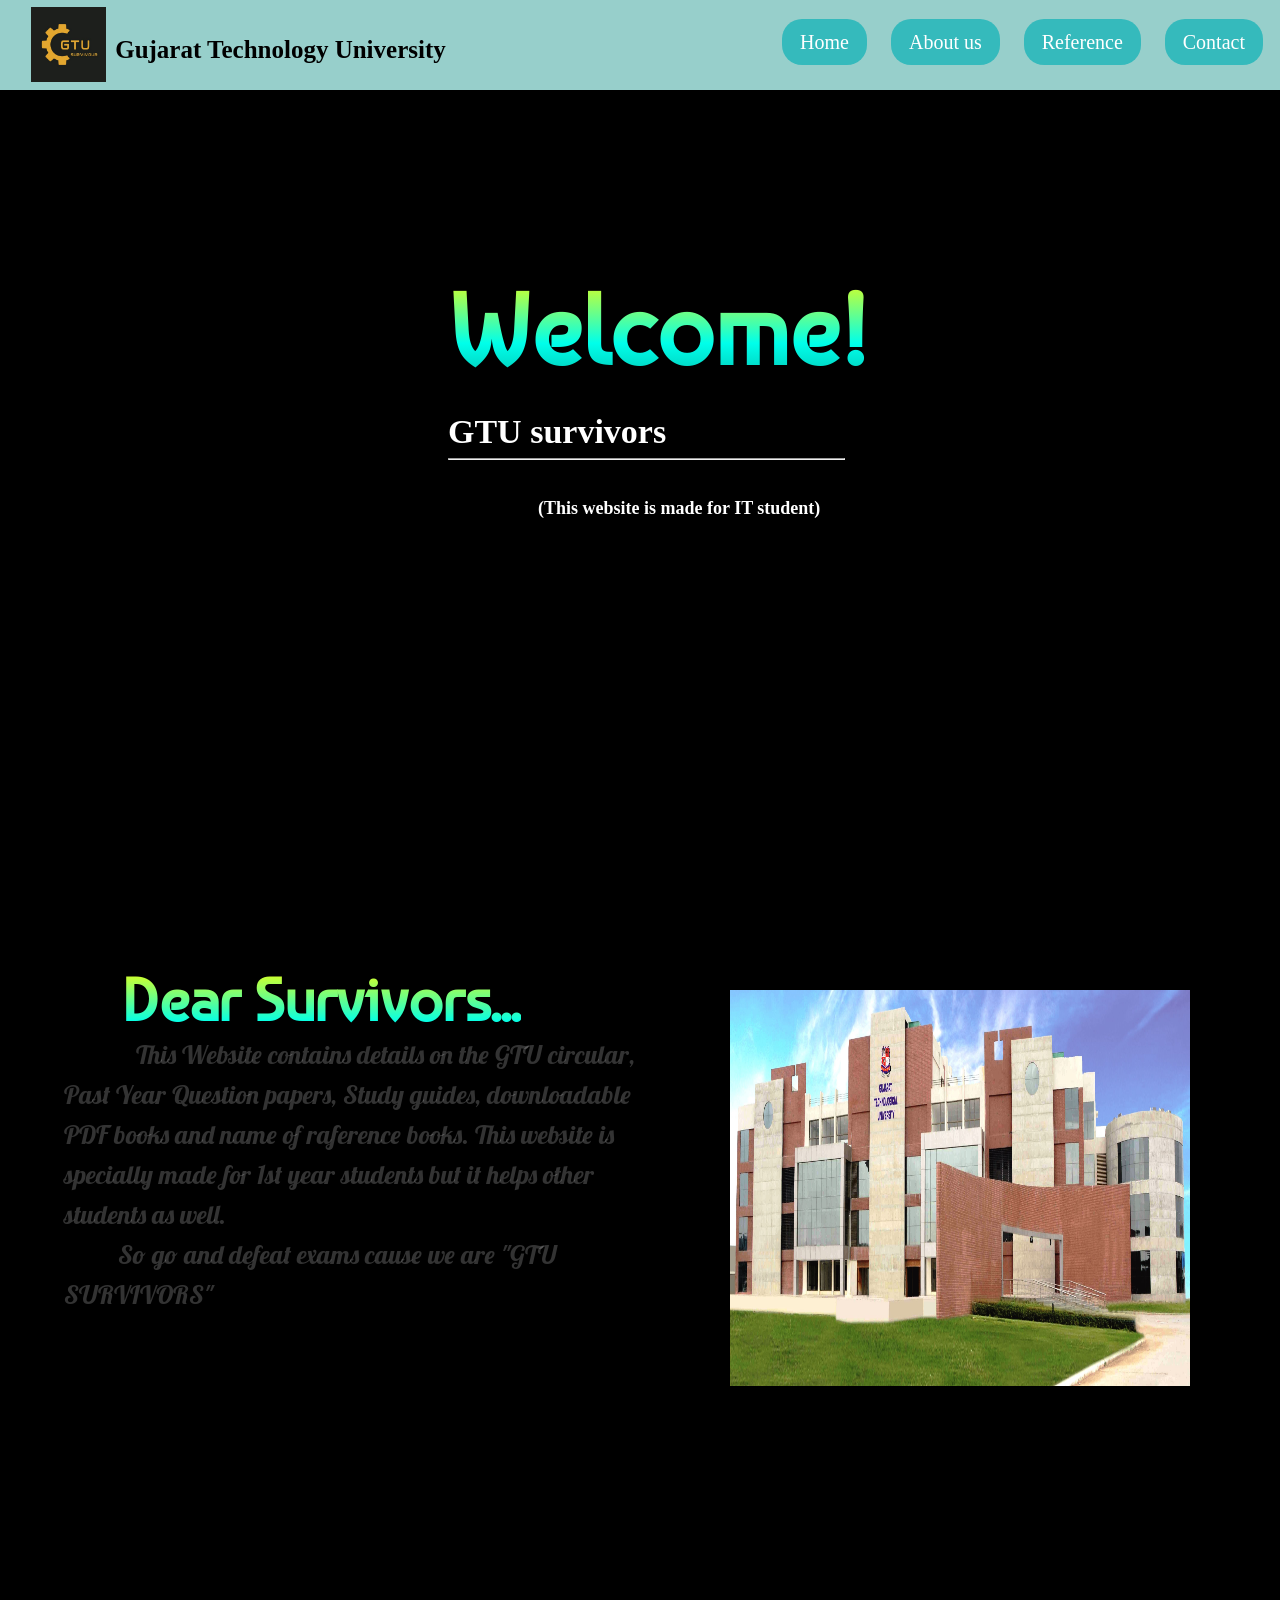
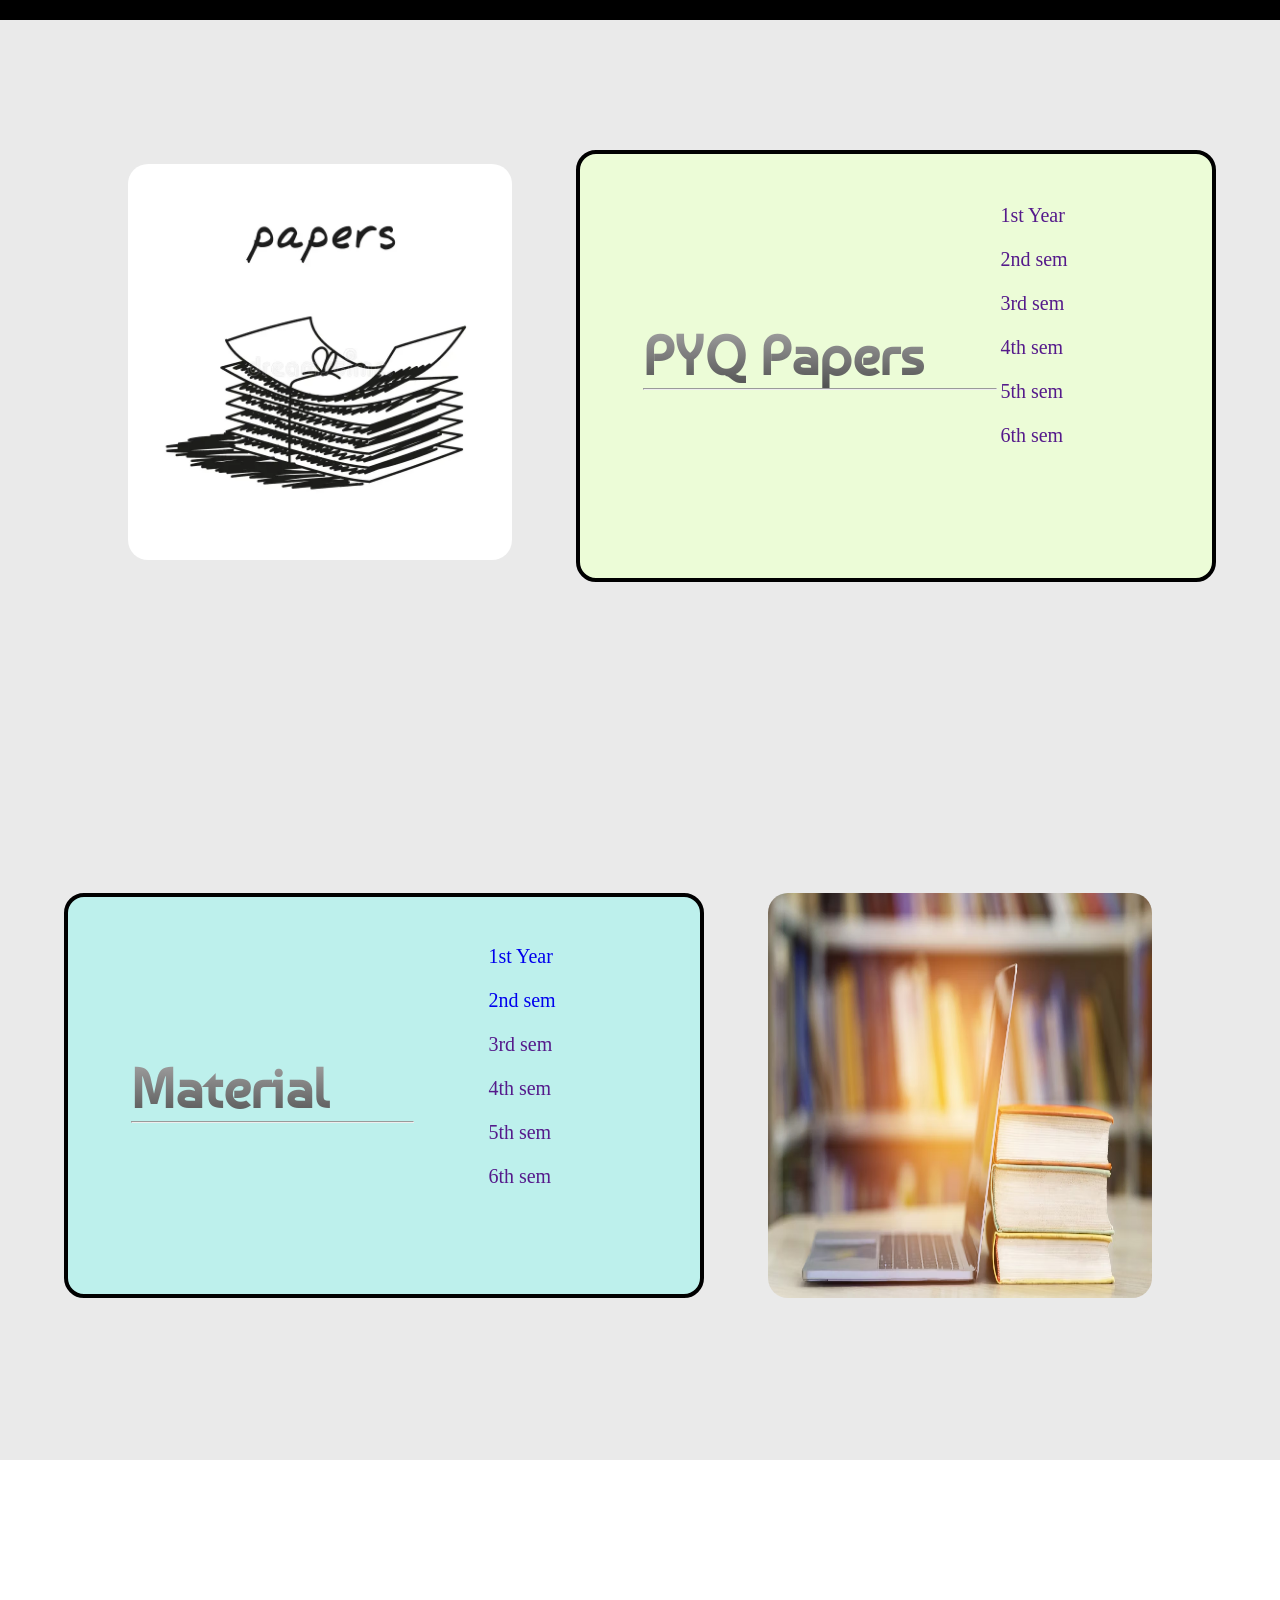
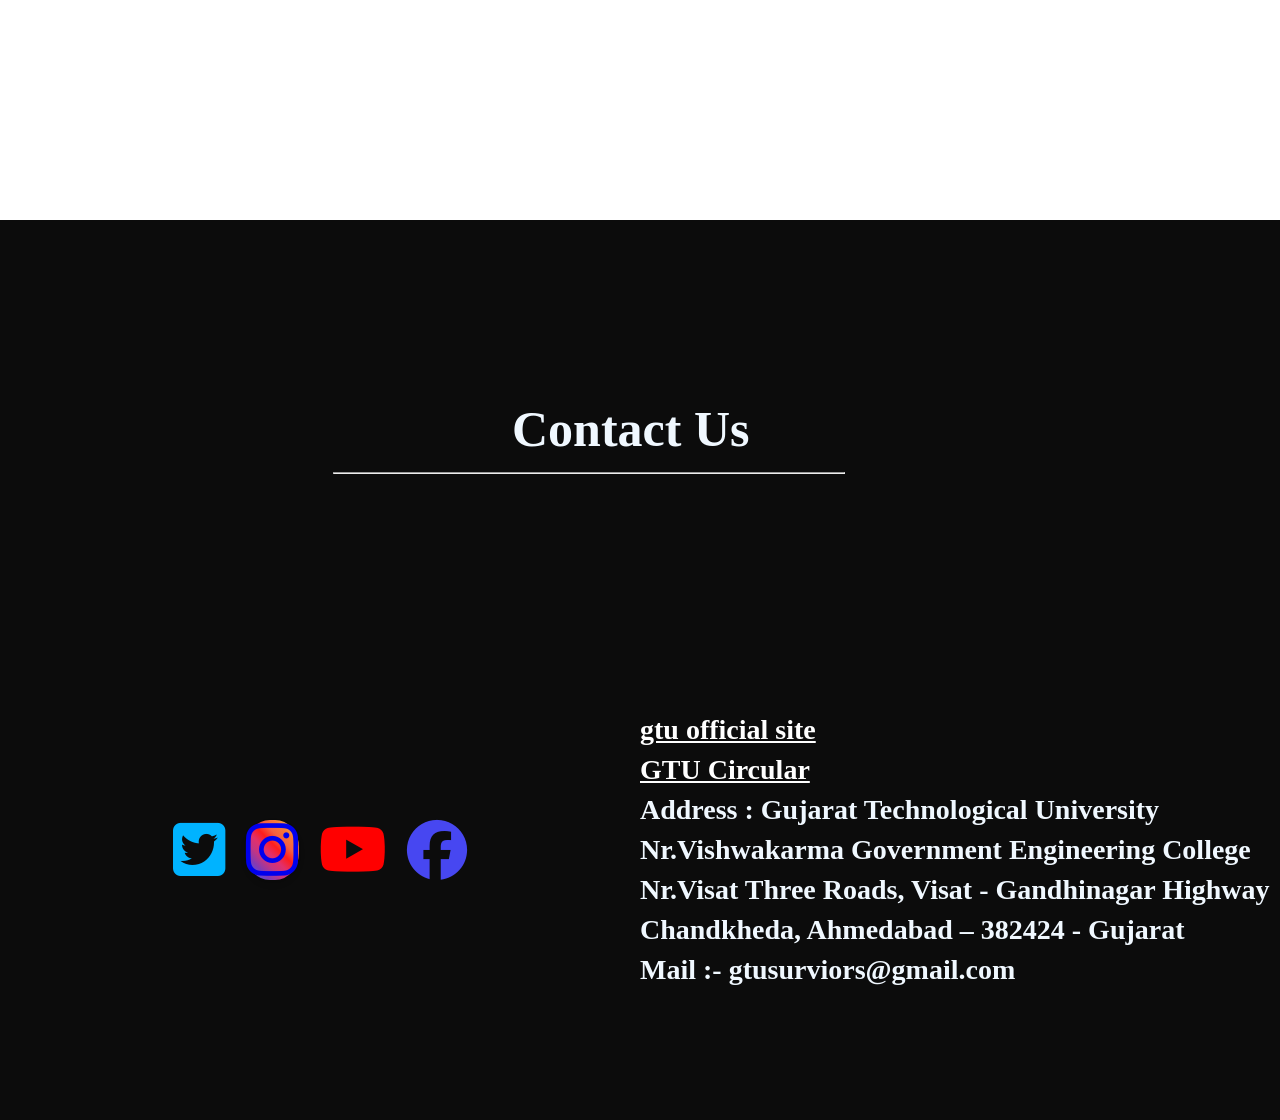
==== index.html @ f7d52155 "Add files via upload" ====
<!DOCTYPE html>
<html lang="en">
<head>
    <meta charset="UTF-8">
    <meta name="viewport" content="width=device-width, initial-scale=1.0">
    <link rel="stylesheet" href="https://cdnjs.cloudflare.com/ajax/libs/font-awesome/6.5.1/css/all.min.css"
     integrity="sha512-DTOQO9RWCH3ppGqcWaEA1BIZOC6xxalwEsw9c2QQeAIftl+Vegovlnee1c9QX4TctnWMn13TZye+giMm8e2LwA=="
     crossorigin="anonymous" referrerpolicy="no-referrer">
     <link rel="stylesheet" href="style.css">
     <link rel="preconnect" href="https://fonts.googleapis.com">
    <link rel="preconnect" href="https://fonts.gstatic.com" crossorigin>
    <link href="https://fonts.googleapis.com/css2?family=Baumans&display=swap" rel="stylesheet">
    <link href="https://fonts.googleapis.com/css2?family=Baumans&family=Lobster&display=swap" rel="stylesheet">
    <title>GTU-geeks2</title>
</head>
<body>
    <!-- navbar -->
    <div class="navbar bg">
        <div id="logo"><img src="omputer.jpg"></div>
        <div class="tag"><b>Gujarat Technology University</b></div>
        <div class="a1">
            <a href="#1">Home</a>   <a href="#2">About us</a>   <a href="#3">Reference</a>     <a href="#4">Contact</a>
        </div>
    </div>


    <!-- home page -->
    <div class="home" id="1">
        <video class="h_video" autoplay loop muted src="video.mp4" ></video> 
        <h1>
            <span id="s">Welcome!</span><br>
           <span style="font-size: 34px;background: transparent;">GTU survivors</span> <hr class="horizon">&nbsp;&nbsp;&nbsp;&nbsp;&nbsp;
           <span style="font-size: 18px;background: transparent;">(This website is made for IT student)</span>
        </h1>
    </div>

    <!-- about us page -->

    <div class="aboutUs">
        <div class="home2" id="2">
            <div class="infoH2">
                <span class="h2">Dear Survivors...</span><br>
                <div class="spanh2"> &nbsp;&nbsp;&nbsp;&nbsp;&nbsp;&nbsp;&nbsp;&nbsp;&nbsp;&nbsp;&nbsp;
                    This Website contains details on the GTU circular,
                    Past Year Question papers, Study guides, 
                    downloadable PDF books and name of raference books.
                    This website is specially made for 1st year students but it 
                    helps other students as well.<br>
                    &nbsp;&nbsp;&nbsp;&nbsp;&nbsp;&nbsp;&nbsp;&nbsp;
                    So go and defeat exams cause we are "GTU SURVIVORS"
                    </div>
            </div>
            <img class="imgH2" src="gtubuilding.jpg">
        </div>
    </div>

    <!-- details -->
    <div class="details2">
        <div class="material">
            <h1 class="h2material">PYQ Papers<hr style="color: aliceblue;"></h1>
            <div class="materiallist">
                <a href="">1st Year</a>
                <a href="">2nd sem</a>
                <a href="">3rd sem</a>
                <a href="">4th sem</a>
                <a href="">5th sem</a>
                <a href="">6th sem</a>
            </div>
        </div>
        <img class="materialimage" src="paper.jpg">
    </div>
    <div class="details" id="3">
        <div class="pyq">
            <h1 class="h2pyq">Material<hr style="color: aliceblue;width: 80%;"></h1>
            <div class="paperlist">
                <a href="https://drive.google.com/drive/folders/1Lse1M5qjCbOktgr1CUsUf7OG6_MqWF1F">1st Year</a>
                <a href="https://drive.google.com/drive/folders/1UkdWDVc6D-454zZdxAjx0i83qj8YsvcY">2nd sem</a>
                <a href="">3rd sem</a>
                <a href="">4th sem</a>
                <a href="">5th sem</a>
                <a href="">6th sem</a>
            </div>
        </div>
        <img class="paperimage" src="material.jpg">
    </div>
    
   
    
    <!------------------------ footer ----------------->
    <div class="footer" id="4">
        <h1 class="h1footer">Contact Us</h1>
        <hr style="color: aliceblue;width: 40%;position: absolute;top: 28%;left: 26%;">
      
        <div class="contact">
            <div class="seeUs">
              <div class="icon">
                    <a href="https://twitter.com/GTUoffice?t=cLv5PcO_n-LLeX35tz7zXQ&s=09"><i id = "twitter" class="fa-brands fa-square-twitter"></i></a>
                    <a href="https://www.instagram.com/invites/contact/?i=34jybbf576c0&utm_content=1og2ou3"><i id = "instagram" class="fa-brands fa-instagram"></i></a>               
                    <a href="https://www.youtube.com/c/GujaratTechnologicalUniversity"><i id = "youtube" class="fa-brands fa-youtube"></i></a>               
                    <a href="https://www.facebook.com/gtuoffice/"><i id = "facebook" class="fa-brands fa-facebook"></i></a>
                </div>
            </div>
            <div class="follow">
            <span style="line-height: 40px;"><a href="https://www.gtu.ac.in/" style="color: white;">gtu official site</a><br>
                <a href="https://www.gtu.ac.in/Circular.aspx" style="color: white;">GTU Circular</a><br>
              Address : Gujarat Technological University
              Nr.Vishwakarma Government Engineering College Nr.Visat Three Roads, Visat - Gandhinagar Highway
              Chandkheda, Ahmedabad – 382424 - Gujarat<br>
              Mail :- gtusurviors@gmail.com<br>  
            </span>
            </div>
          </div>
    </div>

    <!------------------------ script ----------------->
    <script>
        const nav = document.querySelector('.navbar');
        window.addEventListener("scroll",function(){
            if(window.scrollY <= 1230){
                nav.classList.add("bg");
                nav.classList.remove("scrolled");
            }else{
                nav.classList.remove("bg");
                nav.classList.add("scrolled");
            }
        })
    </script>
</body>
</html>
---- style.css ----
* {
    box-sizing: border-box;
    margin: 0;
    padding: 0;
}

.navbar {
    z-index: 2;
    position: fixed;
    width: 100%;
    padding: 7px;
    padding-top: 15px;
    height: 90px;
    display: flex;
    justify-content: right;
    opacity: 1;
}

.bg {
    background: rgba(177, 243, 238, 0.854);
}

.scrolled {
    background: rgba(255, 255, 255, 0.1);
    /* box-shadow: 0 8px 32px 0 rgba(31, 38, 135, 0.37); */
    backdrop-filter: blur(3.5px);
    -webkit-backdrop-filter: blur(3.5px);
    border-radius: 10px;
    border: 1px solid rgba(255, 255, 255, 0.18);
}

#logo img {
    position: absolute;
    height: 75px;
    width: 75px;
    left: 5px;
    margin-left: 2%;
    top: 7px;
}

.tag {
    position: absolute;
    top: 40%;
    left: 9%;
    font-size: 25px;
}

.a1 {
    margin-top: 16px;
}

#a1 {
    display: none;
}

.a1>a {
    text-decoration: none;
    color: white;
    position: relative;
    background: rgb(53, 186, 188);
    text-align: center;
    padding: 12px 18px 12px 18px;
    font-size: 20px;
    border-radius: 20px;
    margin: 10px;
}

.a1>a:hover {
    color: rgb(235, 248, 165);
    transition: 800ms;
    box-shadow: 1px 1px 20px rgb(235, 248, 165);
}

/****************    home    *******************/
.home {
    position: absolute;
    height: 100%;
    width: 100%;
    background: black;
    
}

.h_video {
    width: 100%;
    opacity: 0.5;
}
.horizon{
    width: 100%;
    color: white;
    animation: hori 1500ms;
}
@keyframes hori{
    0%{
        width: 0%;
    }
    85% ,100%{
        width: 100%;
    }
}
#s {
    font-size: 100px;
    animation: welcome 1s ease-in;
        font-family: "Baumans", system-ui;
        font-style: normal;
    font-weight: bold;
    background: linear-gradient(yellow ,rgb(0, 255, 234) 30%,black);
    color: transparent;
    -webkit-background-clip: text;
    background-clip: text;
    padding-bottom: 125px;
}

@keyframes welcome {
    0% {
        margin: 100px;
        opacity: 0;
    }

    100% {
        margin: 0;
        opacity: 1;
    }
}

h1 {
    color: white;
    background: transparent;
    font-size: 60px;
    position: absolute;
    top: 30%;
    bottom: 40%;
    left: 35%;
    right: 34%;
}

/****************    About us    *******************/
.aboutUs {
    position: absolute;
    top: 100%;
    height: 90%;
    width: 100%;
    background: white;
}

.home2 {
    background-color: black;
    height: 90%;
    width: 100%;
    position: absolute;
    display: flex;
    justify-content: center;
}

.infoH2 {
    background-color: transparent;
    margin: 5% 0% 5% 5%;
    height: 70%;
    width: 55%;
    font-family: "Lobster", sans-serif;
      
}

.h2 {
    margin: 10%;
    font-size: 60px;
        font-family: "Baumans", system-ui;
        font-style: normal;
    font-weight: bold;
    background: linear-gradient(yellow ,rgb(0, 255, 234) 30%,black);
    color: transparent;
    -webkit-background-clip: text;
    background-clip: text;
    padding-bottom: 125px;
}

.spanh2 {
    color: transparent;
    font-size: 26px;
    display: inline;
    padding-top: 20px;
    line-height: 40px;
    text-align: justify;
    color: hsl(0 0% 100% / 0.2);
    background: linear-gradient(90deg, rgb(217, 217, 236),white);
    -webkit-background-clip: text;
    background-size: 0% 100%;
    background-clip: text;
    animation: animeSpan linear forwards;
    animation-timeline: view();
    background-repeat: no-repeat;
}

@keyframes animeSpan {
    to {
        background-size: 160% 100%;
    }
}

.imgH2 {
    height: 79%;
    width: 50%;
    margin: 0px;
    padding: 90px;
}

/*************  details  *********************/

/**** materials ****/
.details2 {
    position: absolute;
    top: 180%;
    background: rgb(234, 234, 234);
    height: 80%;
    width: 100%;
}

.material{
    top: 18%;
    right: 5%;
    width: 50%;
    height: 60%;
    position: absolute;
    display: flex;
    justify-content: center;
    padding: 20px;
    border: 4px solid rgb(0, 0, 0);
    border-radius: 20px;
    background: #ecfcd7;
}

.h2material {
    position: absolute;
    top: 40%;
    left: 10%;
    font-size: 55px;
    font-family: "Baumans", system-ui;
    font-style: normal;
    background: linear-gradient( rgb(168, 168, 168),rgb(0, 0, 0));
    color: transparent;
    -webkit-background-clip: text;
    background-clip: text;
    padding-bottom: 125px;
}

.materiallist {
    position: absolute;
    top: 10%;
    right: 20%;
    display: flex;
    flex-direction: column;
    font-size: 20px;
    gap: 5px;
    padding: 0px 10px;
}

.materiallist a {
    text-decoration: none;
    margin: 4px;
    padding: 4px;
}

.materiallist a:hover {
    border: 1px solid black; 
    border-radius: 10px;
    transition-duration: 500ms;
    box-shadow: 2px 4px 7px grey;
    transition: 800ms;
}

.materialimage {
    position: absolute;
    left: 10%;
    top: 20%;
    height: 55%;
    width: 30%;
    border-radius: 20px;
}


/*********** pyq ************/
.details {
    position: absolute;
    top: 250%;
    background: rgb(234, 234, 234);
    height: 90%;
    width: 100%;
}

.pyq {
    top: 30%;
    left: 5%;
    width: 50%;
    height: 50%;
    position: absolute;
    display: flex;
    justify-content: center;
    padding: 20px;
    border: 4px solid rgb(0, 0, 0);
    border-radius: 20px;
    background: rgba(177, 243, 238, 0.781);
}

.h2pyq {
    position: absolute;
    top: 40%;
    left: 10%;
    font-size: 55px;
    background: linear-gradient( rgb(168, 168, 168),rgb(0, 0, 0));
    color: transparent;
    -webkit-background-clip: text;
    background-clip: text;
    padding-bottom: 125px;
    font-family: "Baumans", system-ui;
    font-style: normal;

}

.paperlist {
    position: absolute;
    top: 10%;
    right: 20%;
    display: flex;
    flex-direction: column;
    font-size: 20px;
    gap: 5px;
    padding: 0px 10px;
}

.paperlist a {
    text-decoration: none;
    margin: 4px;
    padding: 4px;
}

.paperlist a:hover {
    /*font-weight: bold;*/
    border: 1px solid black; 
    border-radius: 10px;
    transition-duration: 500ms;
    box-shadow: 2px 4px 7px grey;
    transition: 800ms;
}

.paperimage {
    position: absolute;
    right: 10%;
    top: 30%;
    height: 50%;
    width: 30%;
    border-radius: 20px;
}

/********* footer **********/
.footer{
    height: 100%;
    width: 100%;
    position: absolute;
    top:380%;
    background:rgb(12, 12, 12) ;
}
.h1footer{
    font-size: 50px;
    color: aliceblue;
    position: absolute;
    top: 20%;
    left: 40%;
}

/***** follow *****/
.follow{
    height: 40%;
    position: absolute;
    width: 50%;
    right: 0%;
    background: transparent;
    float:left;
    top: 50%;
    display:flex;
    justify-content: center;
    align-items:center ;
    
    font-size: 28px;
    font-weight: bold;
    color: aliceblue;
  }

  /**see us **/
.seeUs{
    height: 40%;
    position: absolute;
    width: 50%;
    background: transparent;
    float: right;
    top: 50%;
}
.icon{
    position: absolute;
    display: flex;
    justify-content: center;
    align-items: center;
    height: 100%;
    width: 100%;
    gap: 20px;
}
#twitter{
    font-size: 60px;
    color: rgb(0, 179, 255);
}
#youtube{
    font-size: 60px;
    color: red;
}
#facebook{
    font-size: 60px;
    color: rgb(71, 71, 241);
}
#instagram{
    font-size: 60px;
    background: linear-gradient(45deg, #405DE6, #5851DB, #833AB4, #C13584, #E1306C, #FD1D1D, #F56040, #F77737, #FCAF45, #FFDC80);
    border-radius: 45%; /* for a circular logo */
    box-shadow: 0 4px 6px rgba(0, 0, 0, 0.1), 0 1px 3px rgba(0, 0, 0, 0.08); /* adjust shadow values as needed */  
}
/**************************************************** media ***************************************/
@media screen and (max-width:680px) {

    .navbar {
        width: 100%;
        padding: 2px;
        padding-top: 5px;
        height: 90px;
        display: flex;
        justify-content: right;
        background: white;
    }

    .tag {
        visibility: hidden;
    }

    .h_video {
        width: 100%;
        height: 80%;
        opacity: 0.3;
    }

    .home {
        position: absolute;
        height: 85%;
        display: block;
        width: 167%;
        background: black;
        z-index: -1;
    }

    #s {
        font-size: 70px;
    }

    h1 {
        font-size: 60px;
        top: 30%;
        bottom: 40%;
        left: 30%;
        right: 30%;
    }
    .a1 {
        margin-top: 24px;
    }
    .a1>a {
        color: black;
        background: white;
        padding: 12px 15px 12px 15px;
        font-size: 21px;
        border-radius: 15px;
        margin: 10px;
    }
    .a1>a:hover {
        color: brown;
        transition: 800ms;
        box-shadow: 1px 1px 20px rgb(201, 198, 198);
    }

    /********  about us  ***********/
    .aboutUs {
        top: 85%;
    }

    .home2 {
        width: 167%;
        flex-direction: column;
        justify-content: center;
        align-items: center;
    }

    .infoH2 {
        margin: 1% 0% 5% 5%;
        height: 40%;
        width: 85%;
    }

    .spanh2 {
        font-size: 19px;
    }

    .h2 {
        margin: 10%;
        font-size: 35px;
        font-weight: bold;
    }

    .imgH2 {
        height: 79%;
        width: 90%;
        padding: 50px;
    }

    /***** details  *****/
    .details {
        top: 170%;
        background: white;
        width: 167%;
        height: 60%;
    }
    
    .pyq {
        top: 30%;
        left: 5%;
        width: 90%;
        height: 65%;
    }
    
    .h2pyq {
        font-size: 45px;
    }
    
    .paperimage {
        display: none;
    }
    /*****************/
    .details3 {
        top: 285%;
        background: white;
        width: 167%;
        height: 80%;
    }
    
    .syllabus{
        top: 30%;
        left: 5%;
        width: 90%;
        height: 60%;
    }
    
    .h2syllabus {
        font-size: 45px;
    }
    
    .paperimage {
        display: none;
    }


    /*************/
    .details2 {
        top: 253%;
        background: white;
        width: 167%;
    }
    .material {
        top: -11%;
        left: 5%;
        width: 90%;
        height: 50%;
    }
    
    .h2material {
        font-size: 45px;
    }
    
    .materialimage {
        display: none;
    }
    /********************/
    .details4 {
        top:360%;
        background: white;
        width: 167%;
    }
    
    .shortimage {
        display: none;
    }

    /**************** footer **************/   
    .footer{
        height: 100%;
        width: 167%;
        top:460%;
    }
    .h1footer{
        font-size: 40px;
        color: aliceblue;
        top: 15%;
        left: 30%;
    }
    .submit{
        height: 50px;
        width: 100px;
        position: absolute;
        right: 50%;
        bottom: -120%;
        font-size: 20px
    }
    /*** form ***/
    .form {
        top: 40%;
        gap: 20px;
        left: 10%;    
    }
    .name{
        width: 55%;
        height: 50px;
        font-size: 20px;
        padding: 10px;
        margin-top: 10px;
    }
    /***** follow *****/
    .follow{
        height: 40%;
        width: 50%;
        right: 0%;
        line-height: 40px;
        font-size: 15px;
      }
    
      /**see us **/
    .seeUs{
        height: 40%;
        width: 50%;
        float: right;
        bottom : 0;
    }
    .icon{
        height: 100%;
        width: 100%;
        gap: 20px;
    }
    #twitter{
        font-size: 40px;
        color: rgb(0, 179, 255);
    }
    #youtube{
        font-size: 40px;
        color: red;
    }
    #facebook{
        font-size: 40px;
        color: rgb(71, 71, 241);
    }
    #instagram{
        font-size: 40px;
    }    
}
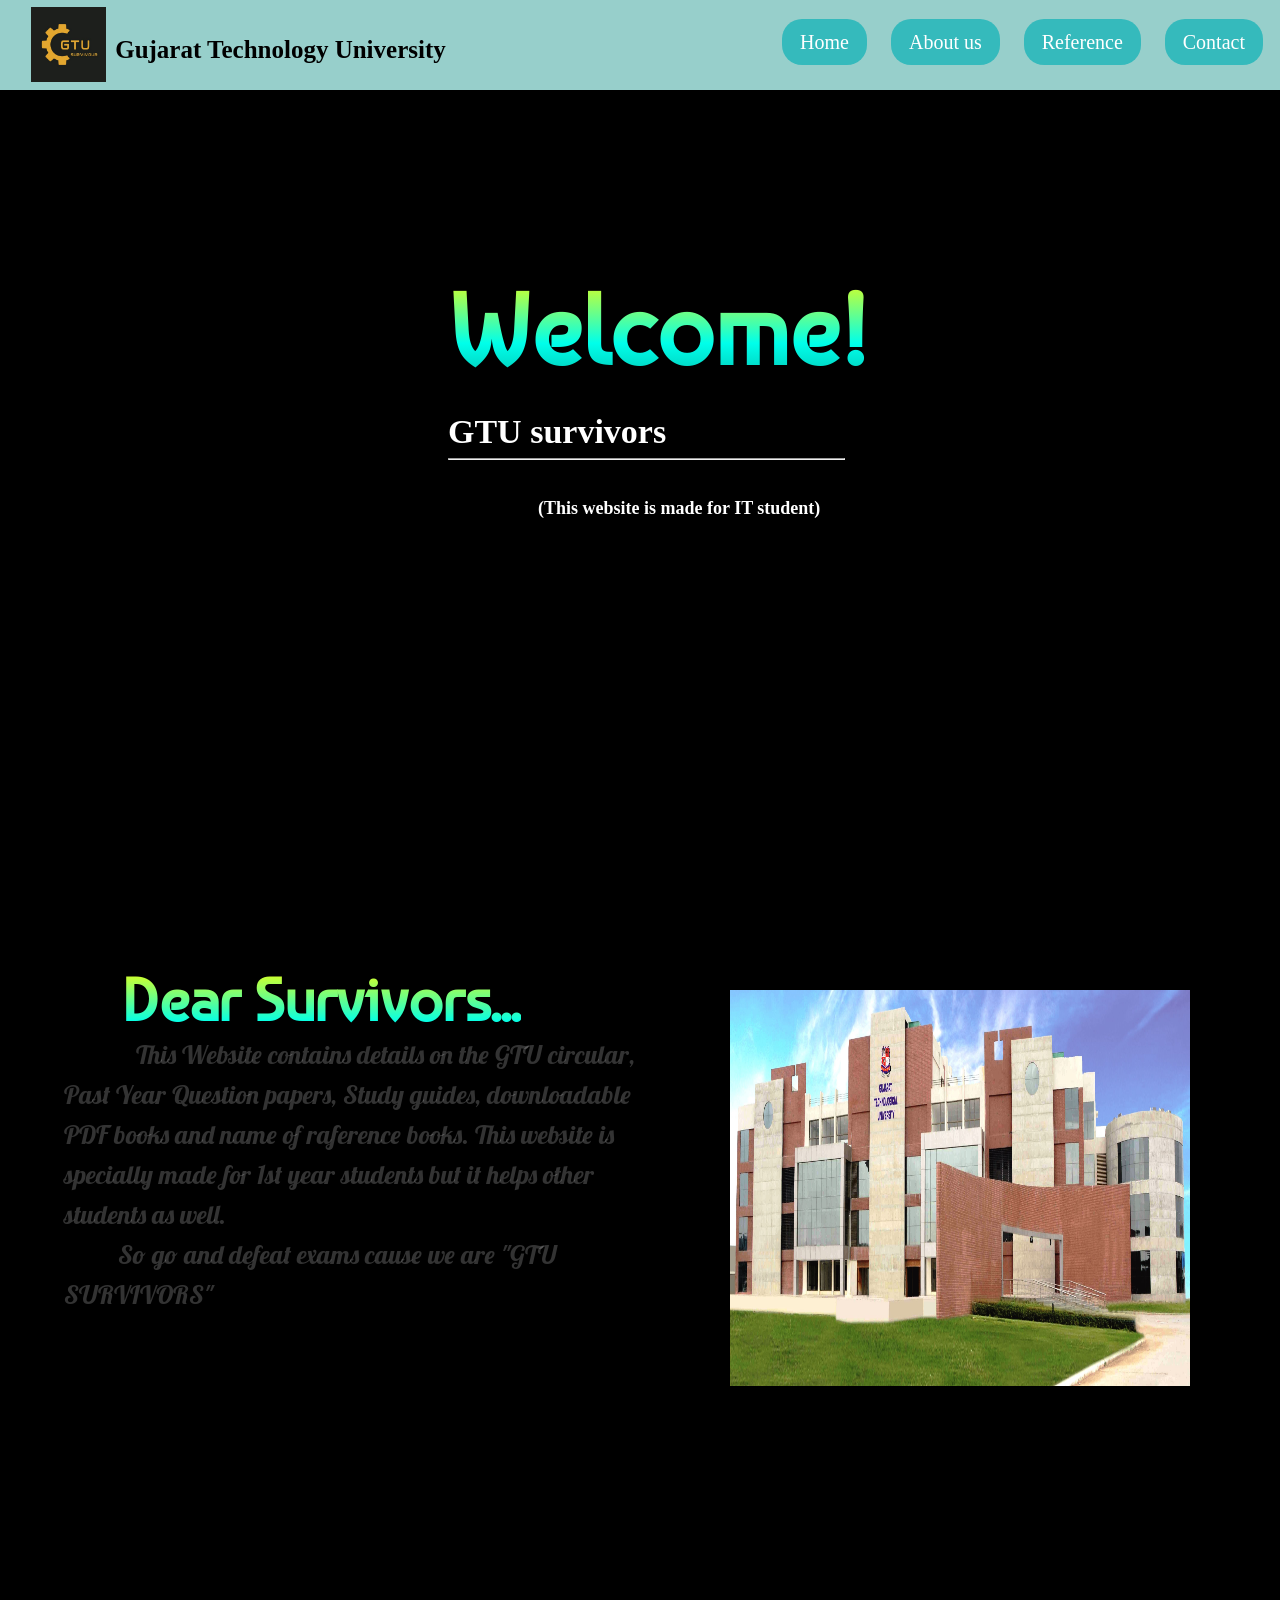
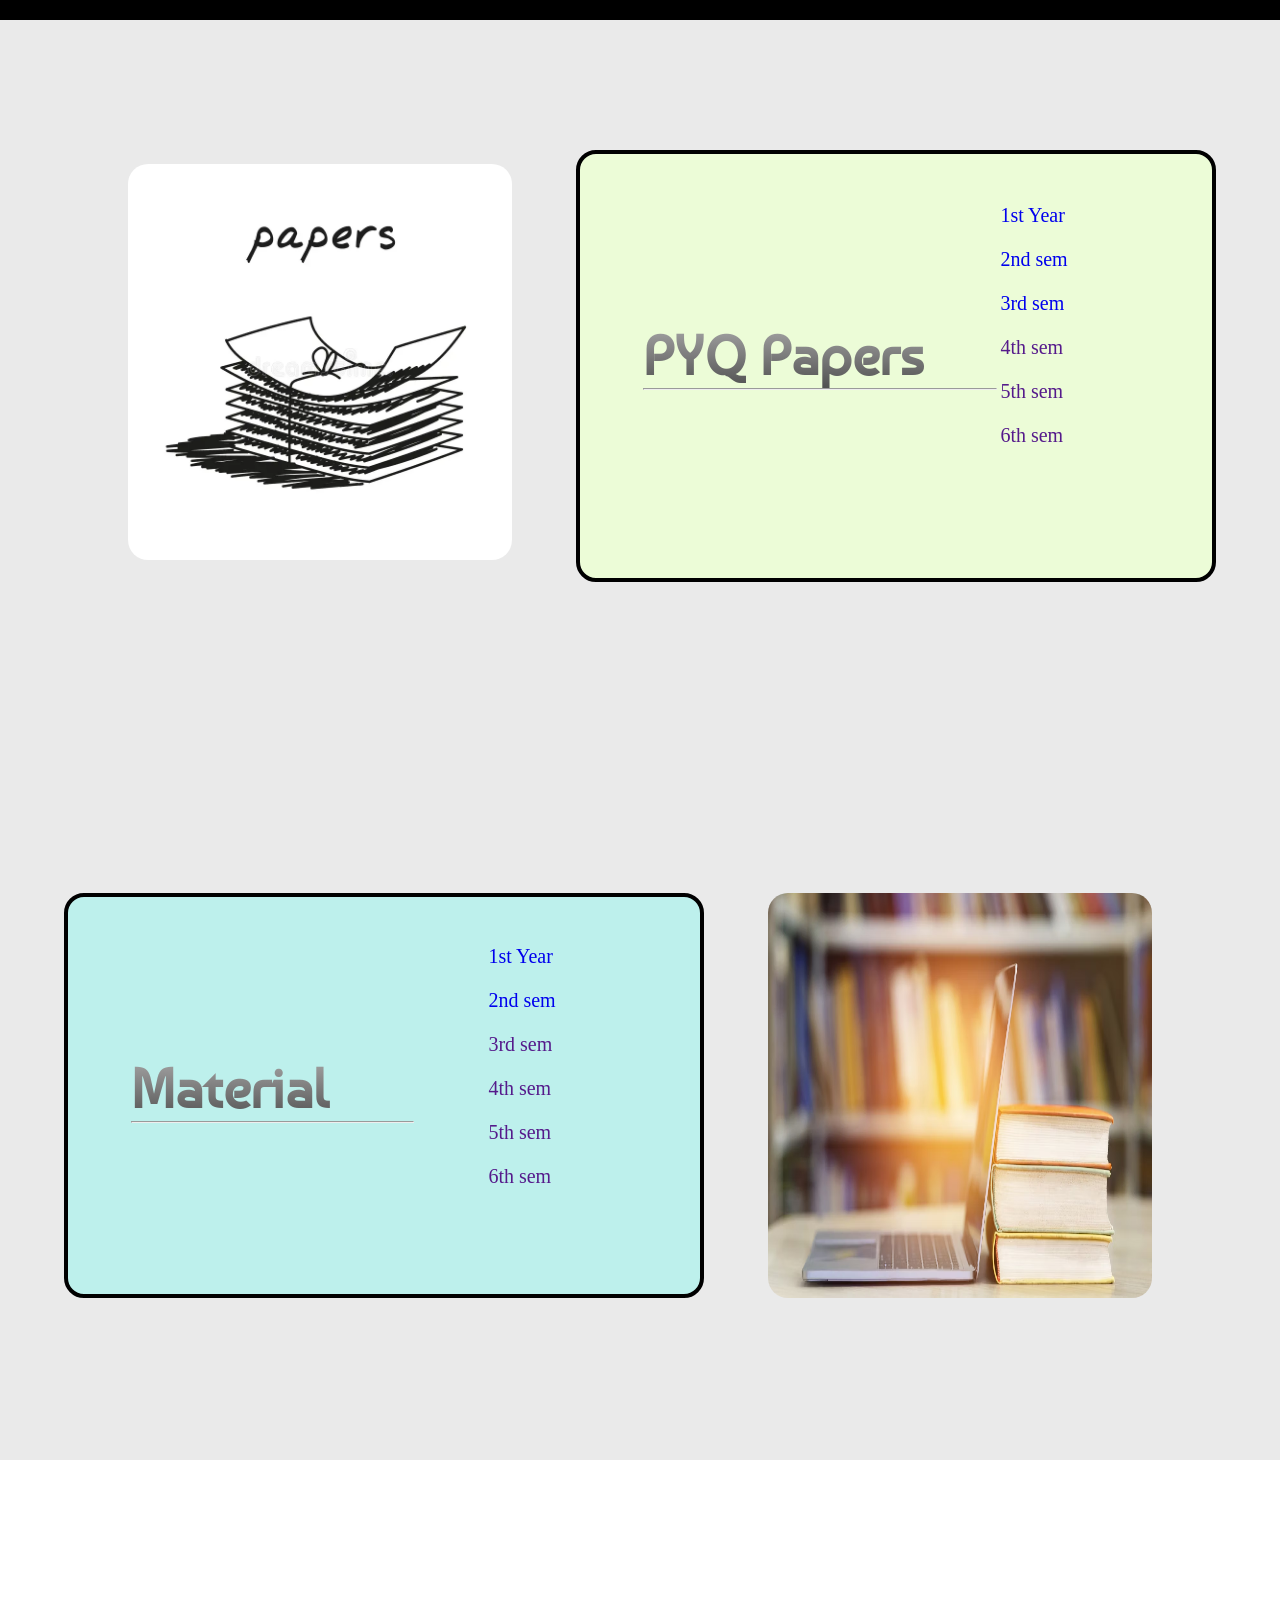
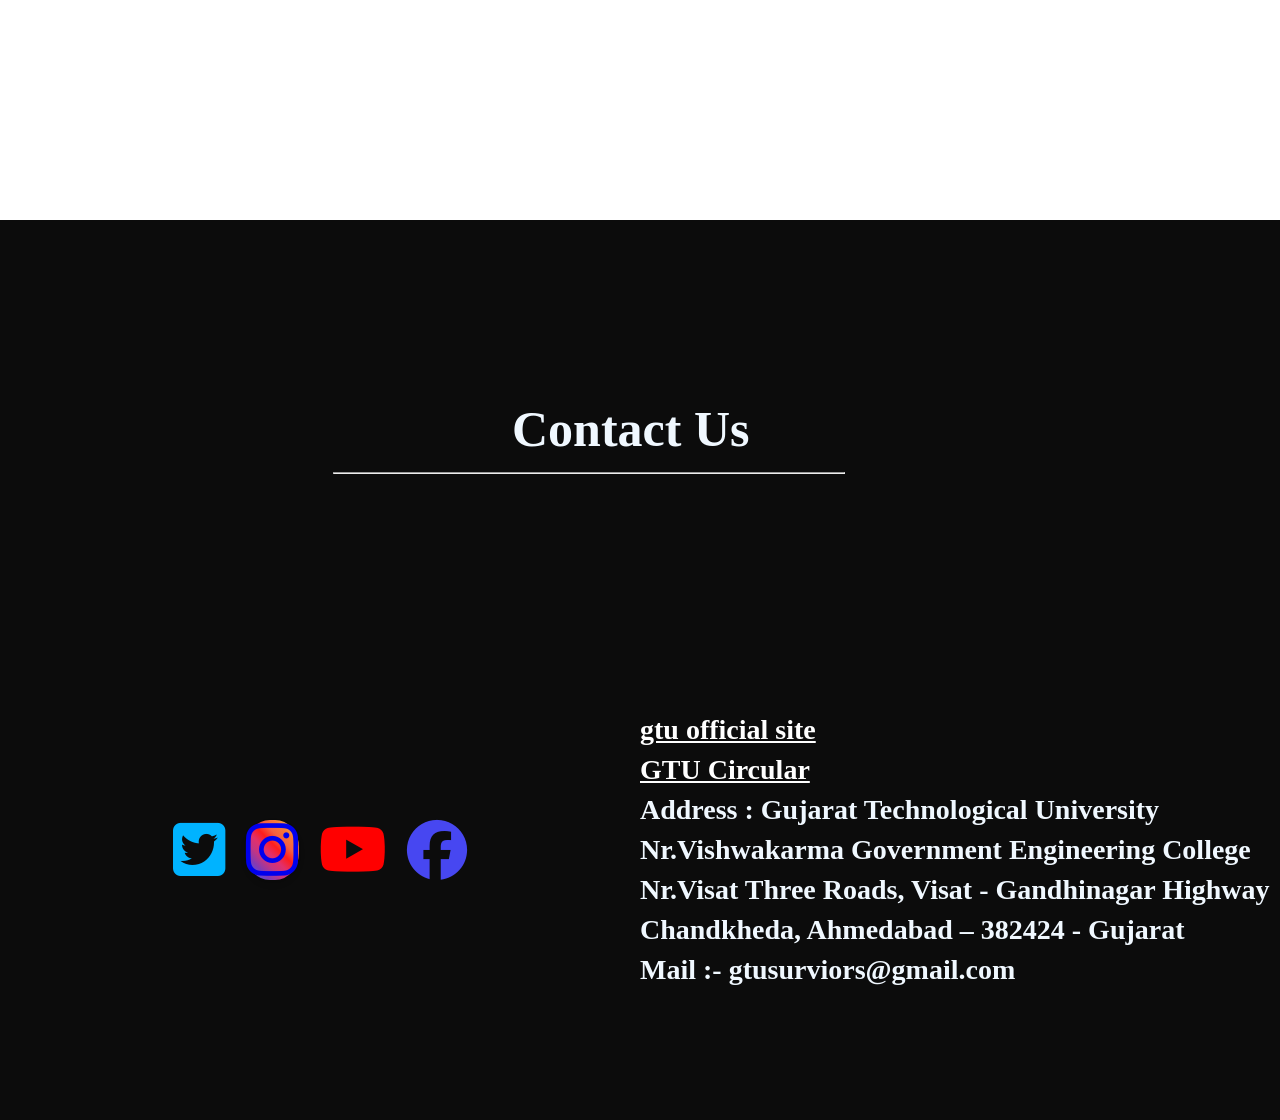
==== commit 6187db3e: "Update index.html" ====
--- a/index.html
+++ b/index.html
@@ -59,9 +59,9 @@
         <div class="material">
             <h1 class="h2material">PYQ Papers<hr style="color: aliceblue;"></h1>
             <div class="materiallist">
-                <a href="">1st Year</a>
-                <a href="">2nd sem</a>
-                <a href="">3rd sem</a>
+                <a href="https://drive.google.com/drive/folders/1Lse1M5qjCbOktgr1CUsUf7OG6_MqWF1F">1st Year</a>
+                <a href="https://drive.google.com/drive/folders/1UkdWDVc6D-454zZdxAjx0i83qj8YsvcY">2nd sem</a>
+                <a href="https://drive.google.com/drive/folders/16f4oi_MCOT49ETB4QowGD35FInd7z40X">3rd sem</a>
                 <a href="">4th sem</a>
                 <a href="">5th sem</a>
                 <a href="">6th sem</a>
@@ -126,4 +126,4 @@
         })
     </script>
 </body>
-</html>+</html>
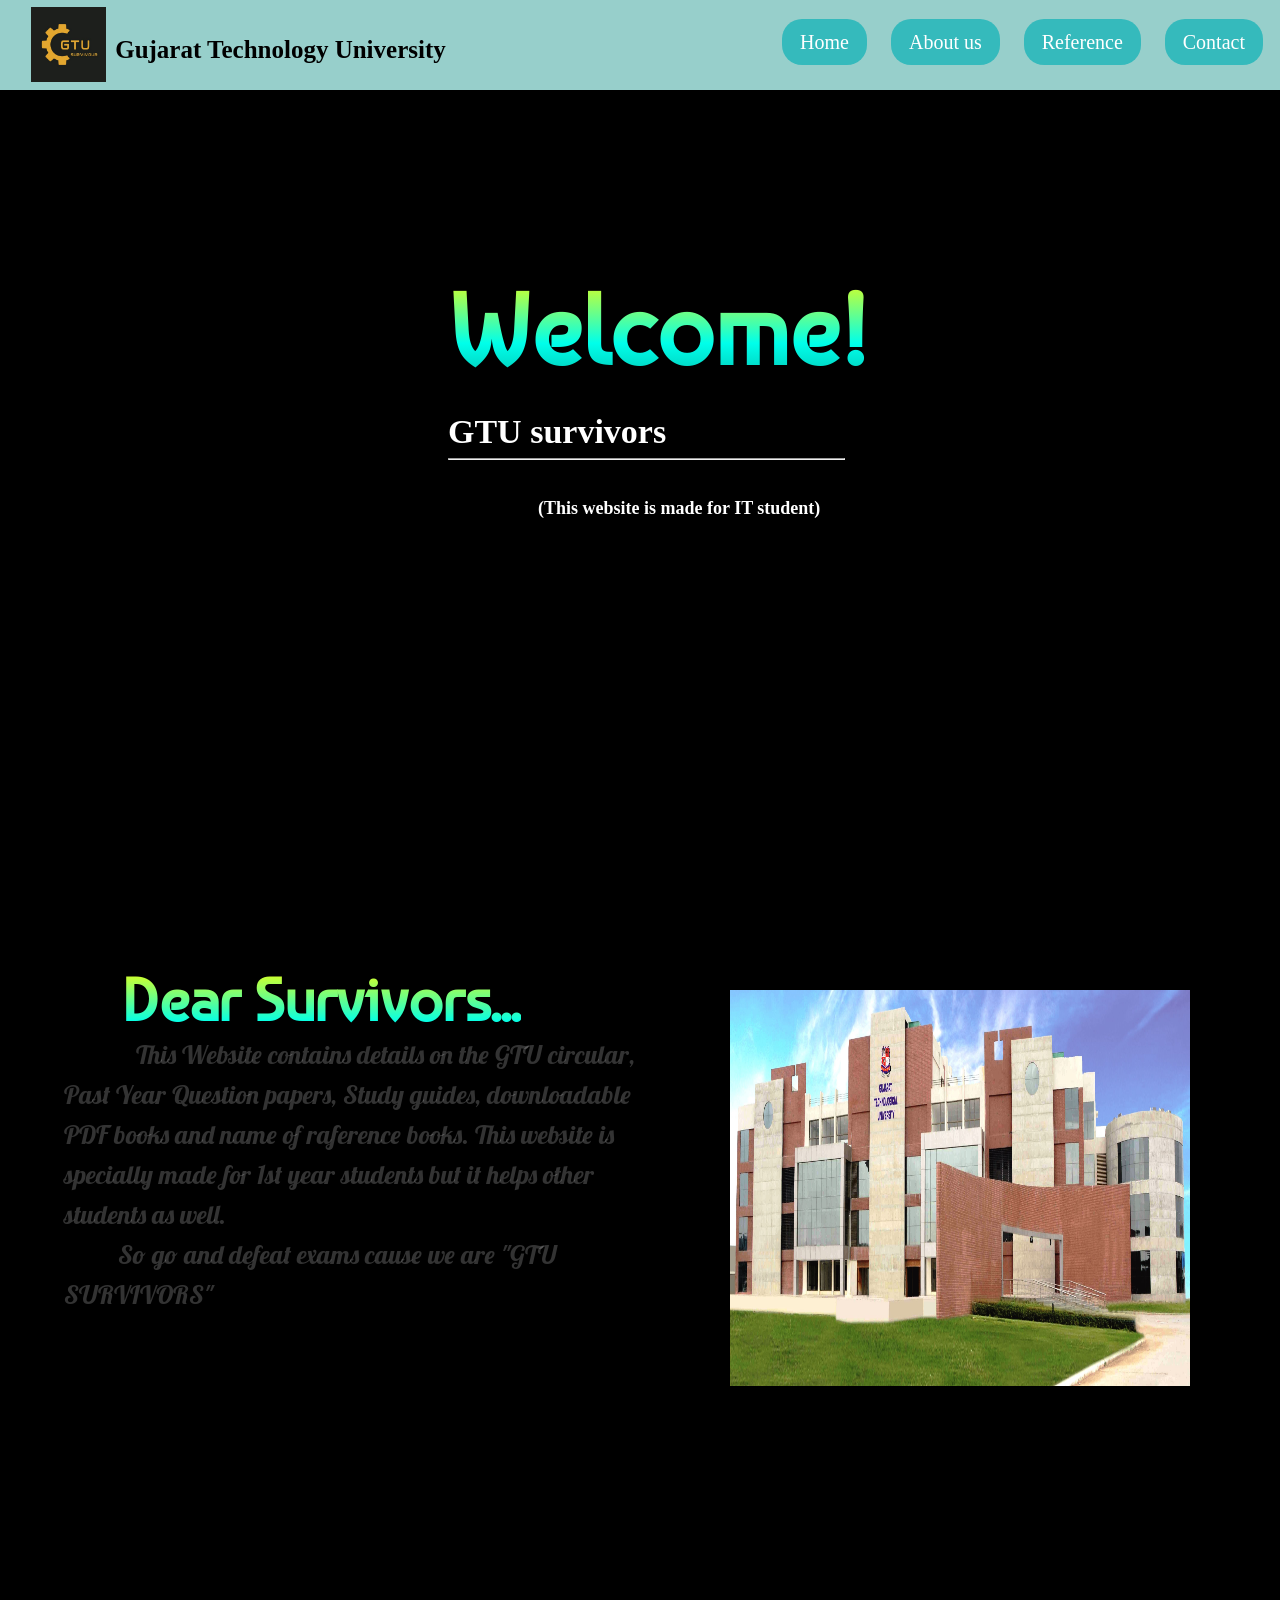
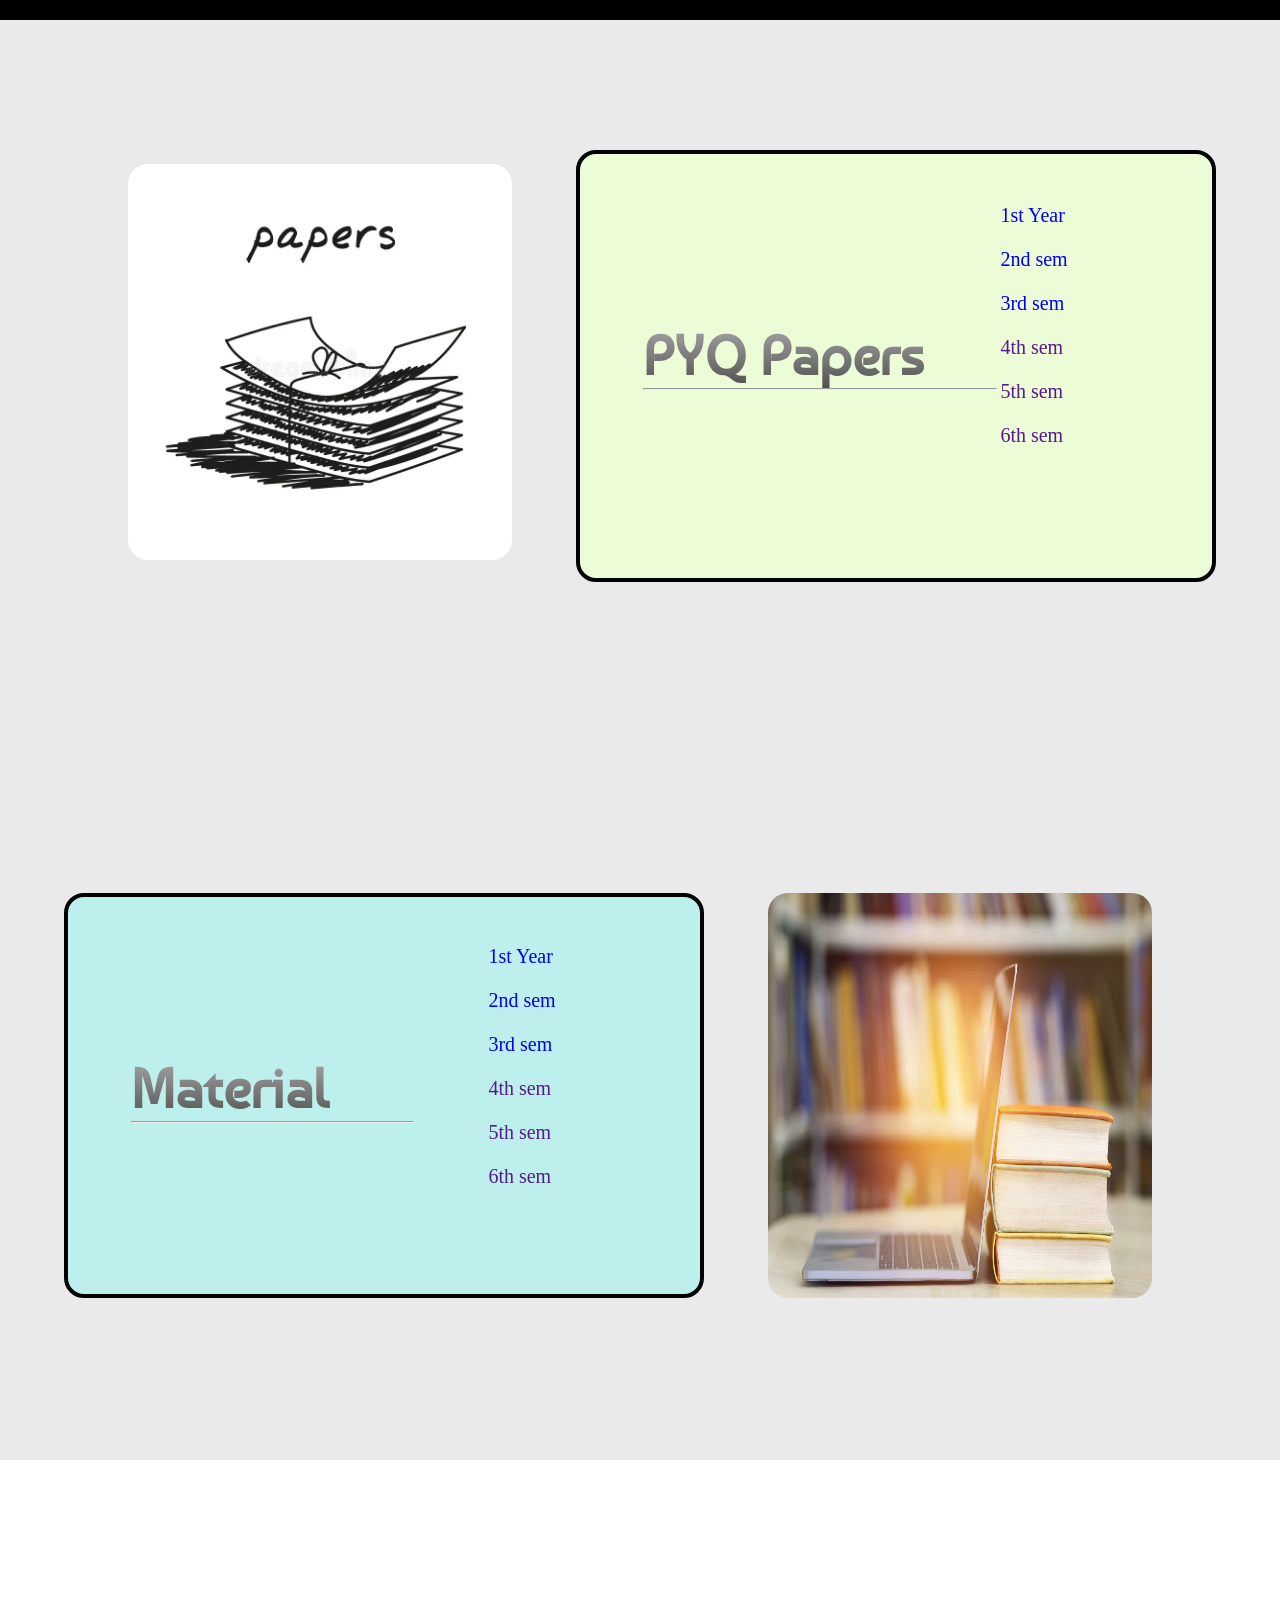
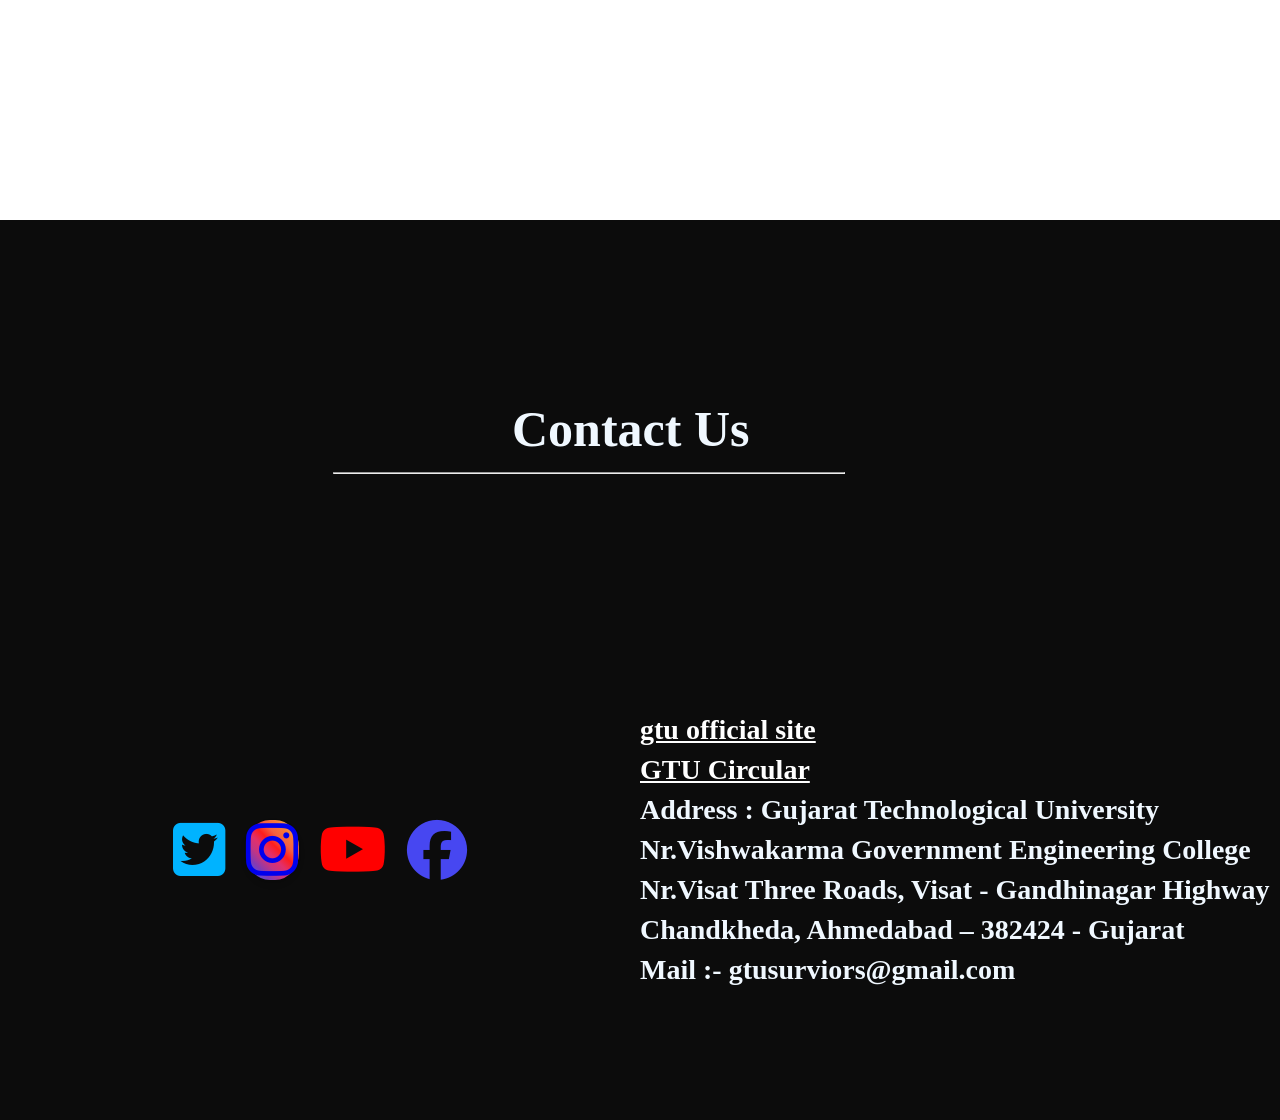
==== commit 67d05be1: "Update index.html" ====
--- a/index.html
+++ b/index.html
@@ -75,7 +75,7 @@
             <div class="paperlist">
                 <a href="https://drive.google.com/drive/folders/1Lse1M5qjCbOktgr1CUsUf7OG6_MqWF1F">1st Year</a>
                 <a href="https://drive.google.com/drive/folders/1UkdWDVc6D-454zZdxAjx0i83qj8YsvcY">2nd sem</a>
-                <a href="">3rd sem</a>
+                <a href="https://drive.google.com/drive/folders/16f4oi_MCOT49ETB4QowGD35FInd7z40X">3rd sem</a>
                 <a href="">4th sem</a>
                 <a href="">5th sem</a>
                 <a href="">6th sem</a>
